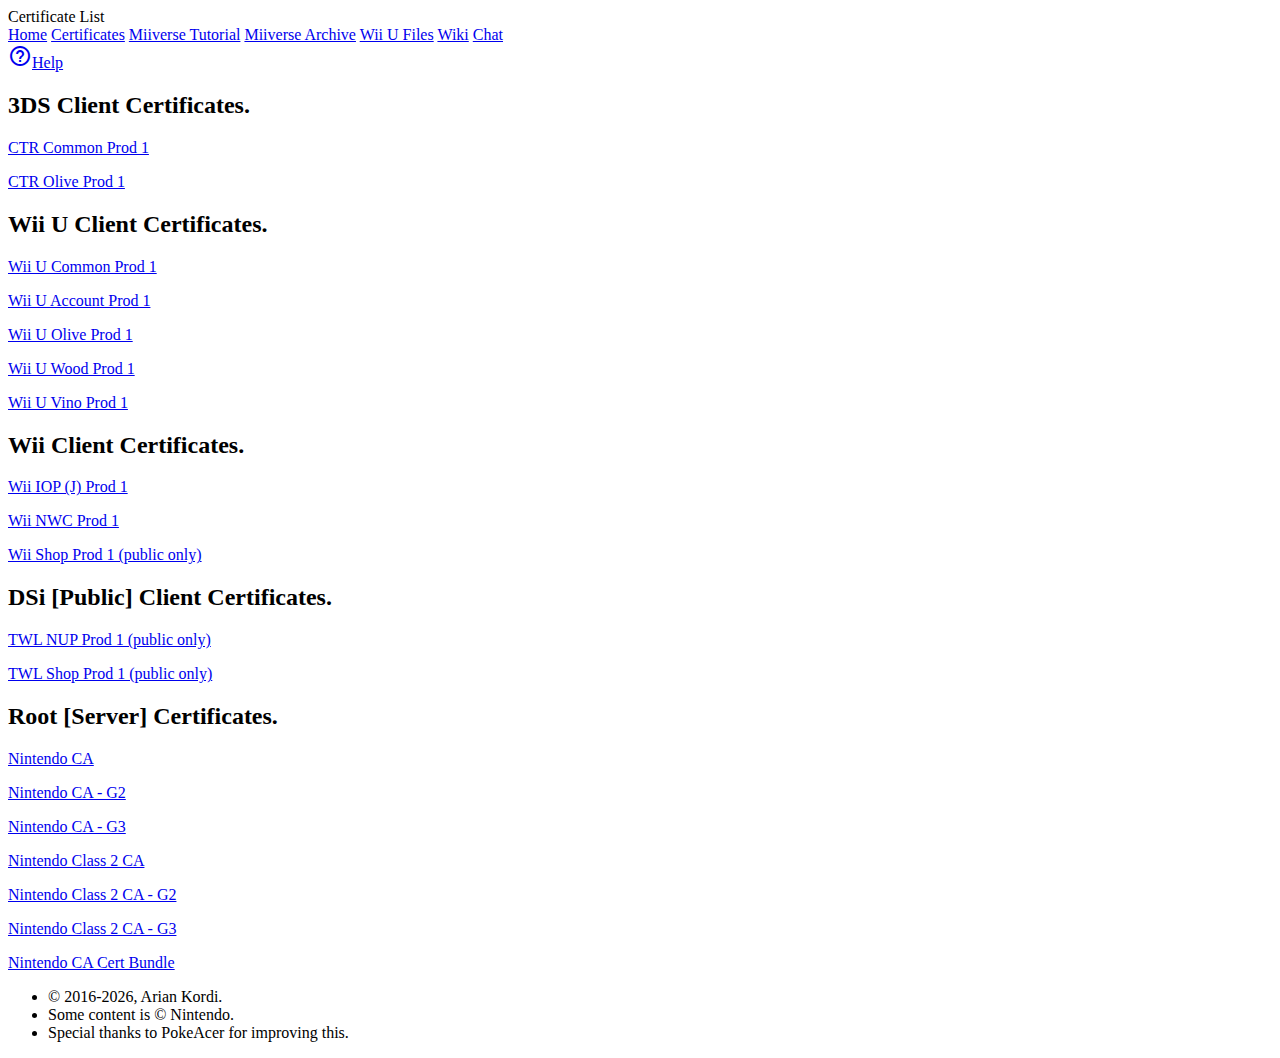
==== index.html @ 86ca420d "Add Nintendo certs" ====
<!doctype html>
<!--
  Material Design Lite
  Copyright 2015 Google Inc. All rights reserved.

  Licensed under the Apache License, Version 2.0 (the "License");
  you may not use this file except in compliance with the License.
  You may obtain a copy of the License at

      https://www.apache.org/licenses/LICENSE-2.0

  Unless required by applicable law or agreed to in writing, software
  distributed under the License is distributed on an "AS IS" BASIS,
  WITHOUT WARRANTIES OR CONDITIONS OF ANY KIND, either express or implied.
  See the License for the specific language governing permissions and
  limitations under the License
-->
<html lang="en">
<head>
    <meta charset="utf-8">
    <meta http-equiv="X-UA-Compatible" content="IE=edge">
    <meta name="description" content="A tutorial to let you access Miiverse in your PC browser.">
    <meta name="viewport" content="width=device-width, initial-scale=1.0, minimum-scale=1.0">
    <title>Certificate List</title>

    <link rel="stylesheet" href="https://fonts.googleapis.com/css?family=Roboto:regular,bold,italic,thin,light,bolditalic,black,medium&amp;lang=en">
    <link rel="stylesheet" href="https://fonts.googleapis.com/icon?family=Material+Icons">
    <link rel="stylesheet" href="https://code.getmdl.io/1.3.0/material.deep_purple-pink.min.css">
    <link rel="stylesheet" href="/css/dash.css">
    <style>
    #view-source {
      position: fixed;
      display: block;
      right: 0;
      bottom: 0;
      margin-right: 40px;
      margin-bottom: 40px;
      z-index: 900;
    }
	.weewoo {
		color: red;
		animation: weewoo 1s linear infinite;
	}
	
	@keyframes weewoo {
		50% { background-color: red; color: white; }
	}
	.center{display:block;margin-left:auto;margin-right:auto;text-align:center;}
	pre {
    white-space: pre-wrap;       /* Since CSS 2.1 */
    white-space: -moz-pre-wrap;  /* Mozilla, since 1999 */
    white-space: -pre-wrap;      /* Opera 4-6 */
    white-space: -o-pre-wrap;    /* Opera 7 */
    word-wrap: break-word;       /* Internet Explorer 5.5+ */
}
    </style>
  </head>
  <body>
    <div class="layout mdl-layout mdl-js-layout mdl-layout--fixed-header">
      <header class="header mdl-layout__header mdl-color--primary">
        <div class="mdl-layout__header-row">
          <span class="mdl-layout-title">Certificate List</span>
		</div>
      </header>
<div class="drawer mdl-layout__drawer mdl-color--blue-grey-900 mdl-color-text--blue-grey-50">
        <nav class="navigation mdl-navigation mdl-color--blue-grey-800">
		  <a href="/" class="mdl-layout__tab">Home</a>
          <a href="/cert/" class="mdl-layout__tab is-active">Certificates</a>
          <a href="/tutorial/miiverse/" class="mdl-layout__tab">Miiverse Tutorial</a>
          <a href="/Aarch/Miiverse/" class="mdl-layout__tab">Miiverse Archive</a>
          <a href="/cafe/" class="mdl-layout__tab">Wii U Files</a>
          <a href="/wiki/Main_Page" class="mdl-layout__tab">Wiki</a>
		  <a href="/chat/" class="mdl-layout__tab">Chat</a>

          <div class="mdl-layout-spacer"></div>
          <a class="mdl-navigation__link" href="/help/"><i class="mdl-color-text--blue-grey-400 material-icons" role="presentation">help_outline</i><span class="visuallyhidden">Help</span></a>
        </nav>      </div>
	   <main class="mdl-layout__content mdl-color--grey-100">
        <div class="mdl-grid content">
          
		  <div class="cards mdl-cell mdl-cell--4-col mdl-cell--8-col-tablet mdl-grid mdl-grid--no-spacing">
            <div class="updates mdl-card mdl-shadow--2dp mdl-cell mdl-cell--4-col mdl-cell--4-col-tablet mdl-cell--12-col-desktop">
              <div class="mdl-card__title mdl-card--expand mdl-color--deep-purple-500">
                <h2 class="mdl-card__title-text">3DS Client Certificates.</h2>
              </div>
              <div class="mdl-card__supporting-text mdl-color-text--grey-600">
                <p><a href="ctr-common-1.p12">CTR Common Prod 1</a></p>
				<p><a href="ctr_olive.p12">CTR Olive Prod 1</a></p>
              </div>
            </div>
			</div>
		  
		  <div class="cards mdl-cell mdl-cell--4-col mdl-cell--8-col-tablet mdl-grid mdl-grid--no-spacing">
            <div class="updates mdl-card mdl-shadow--2dp mdl-cell mdl-cell--4-col mdl-cell--4-col-tablet mdl-cell--12-col-desktop">
              <div class="mdl-card__title mdl-card--expand mdl-color--deep-purple-500">
                <h2 class="mdl-card__title-text">Wii U Client Certificates.</h2>
              </div>
              <div class="mdl-card__supporting-text mdl-color-text--grey-600">
				<p><a href="WIIU_COMMON_1_CERT.p12">Wii U Common Prod 1</a></p>
				<p><a href="WIIU_ACCOUNT_1_CERT.p12">Wii U Account Prod 1</a></p>
				<p><a href="WIIU_OLIVE_1_CERT.p12">Wii U Olive Prod 1</a></p>
				<p><a href="WIIU_WOOD_1_CERT.p12">Wii U Wood Prod 1</a></p>
				<p><a href="WIIU_VINO_1_CERT.p12">Wii U Vino Prod 1</a></p>
              </div>
            </div>
			</div>
		  <div class="cards mdl-cell mdl-cell--4-col mdl-cell--8-col-tablet mdl-grid mdl-grid--no-spacing">
            <div class="updates mdl-card mdl-shadow--2dp mdl-cell mdl-cell--4-col mdl-cell--4-col-tablet mdl-cell--12-col-desktop">
              <div class="mdl-card__title mdl-card--expand mdl-color--deep-purple-500">
                <h2 class="mdl-card__title-text">Wii Client Certificates.</h2>
              </div>
              <div class="mdl-card__supporting-text mdl-color-text--grey-600">
				<p><a href="WII_IOP_1_CERT.p12">Wii IOP (J) Prod 1</a></p>
				<p><a href="WII_NWC_1_CERT.p12">Wii NWC Prod 1</a></p>
				<p><a href="0001000248414241/SHOP_cert.der">Wii Shop Prod 1 (public only)</a></p>
              </div>
            </div>
			</div>
		  <div class="cards mdl-cell mdl-cell--4-col mdl-cell--8-col-tablet mdl-grid mdl-grid--no-spacing">
            <div class="updates mdl-card mdl-shadow--2dp mdl-cell mdl-cell--4-col mdl-cell--4-col-tablet mdl-cell--12-col-desktop">
              <div class="mdl-card__title mdl-card--expand mdl-color--deep-purple-500">
                <h2 class="mdl-card__title-text">DSi [Public] Client Certificates.</h2>
              </div>
              <div class="mdl-card__supporting-text mdl-color-text--grey-600">
				<p><a href="0003000F484E4C45/verdata/twl-nup-cert.der">TWL NUP Prod 1 (public only)</a></p>
				<p><a href="0003000F484E4C45/verdata/twl-shop-cert.der">TWL Shop Prod 1 (public only)</a></p>
              </div>
            </div>
			</div>
		  <div class="cards mdl-cell mdl-cell--4-col mdl-cell--8-col-tablet mdl-grid mdl-grid--no-spacing">
            <div class="updates mdl-card mdl-shadow--2dp mdl-cell mdl-cell--4-col mdl-cell--4-col-tablet mdl-cell--12-col-desktop">
              <div class="mdl-card__title mdl-card--expand mdl-color--deep-purple-500">
                <h2 class="mdl-card__title-text">Root [Server] Certificates.</h2>
              </div>
              <div class="mdl-card__supporting-text mdl-color-text--grey-600">
				<p><a href="0005001B10054000/scerts/CACERT_NINTENDO_CA.der">Nintendo CA</a></p>
				<p><a href="0005001B10054000/scerts/CACERT_NINTENDO_CA_G2.der">Nintendo CA - G2</a></p>
				<p><a href="0005001B10054000/scerts/CACERT_NINTENDO_CA_G3.der">Nintendo CA - G3</a></p>
				<p><a href="0005001B10054000/scerts/CACERT_NINTENDO_CLASS2_CA.der">Nintendo Class 2 CA</a></p>
				<p><a href="0005001B10054000/scerts/CACERT_NINTENDO_CLASS2_CA_G2.der">Nintendo Class 2 CA - G2</a></p>
				<p><a href="0005001B10054000/scerts/CACERT_NINTENDO_CLASS2_CA_G3.der">Nintendo Class 2 CA - G3</a></p>
				<p><a href="0005001B10054000/scerts/CACERT_NINTEND_BUNDLE.pem">Nintendo CA Cert Bundle</a></p>
              </div>
            </div>
			</div>
		</div>
        <footer class="mdl-mega-footer">
          <div class="mdl-mega-footer--bottom-section">
            <ul class="mdl-mega-footer--link-list">
              <li>&copy; 2016<script>new Date().getFullYear()>2016&&document.write("-"+new Date().getFullYear());</script>, Arian Kordi.</li>
			  <li>Some content is &copy; Nintendo.</li>
			  <li>Special thanks to PokeAcer for improving this.</li>
            </ul>
          </div>
        </footer>
    <script src="https://code.getmdl.io/1.3.0/material.min.js"></script>
  </body>
</html>
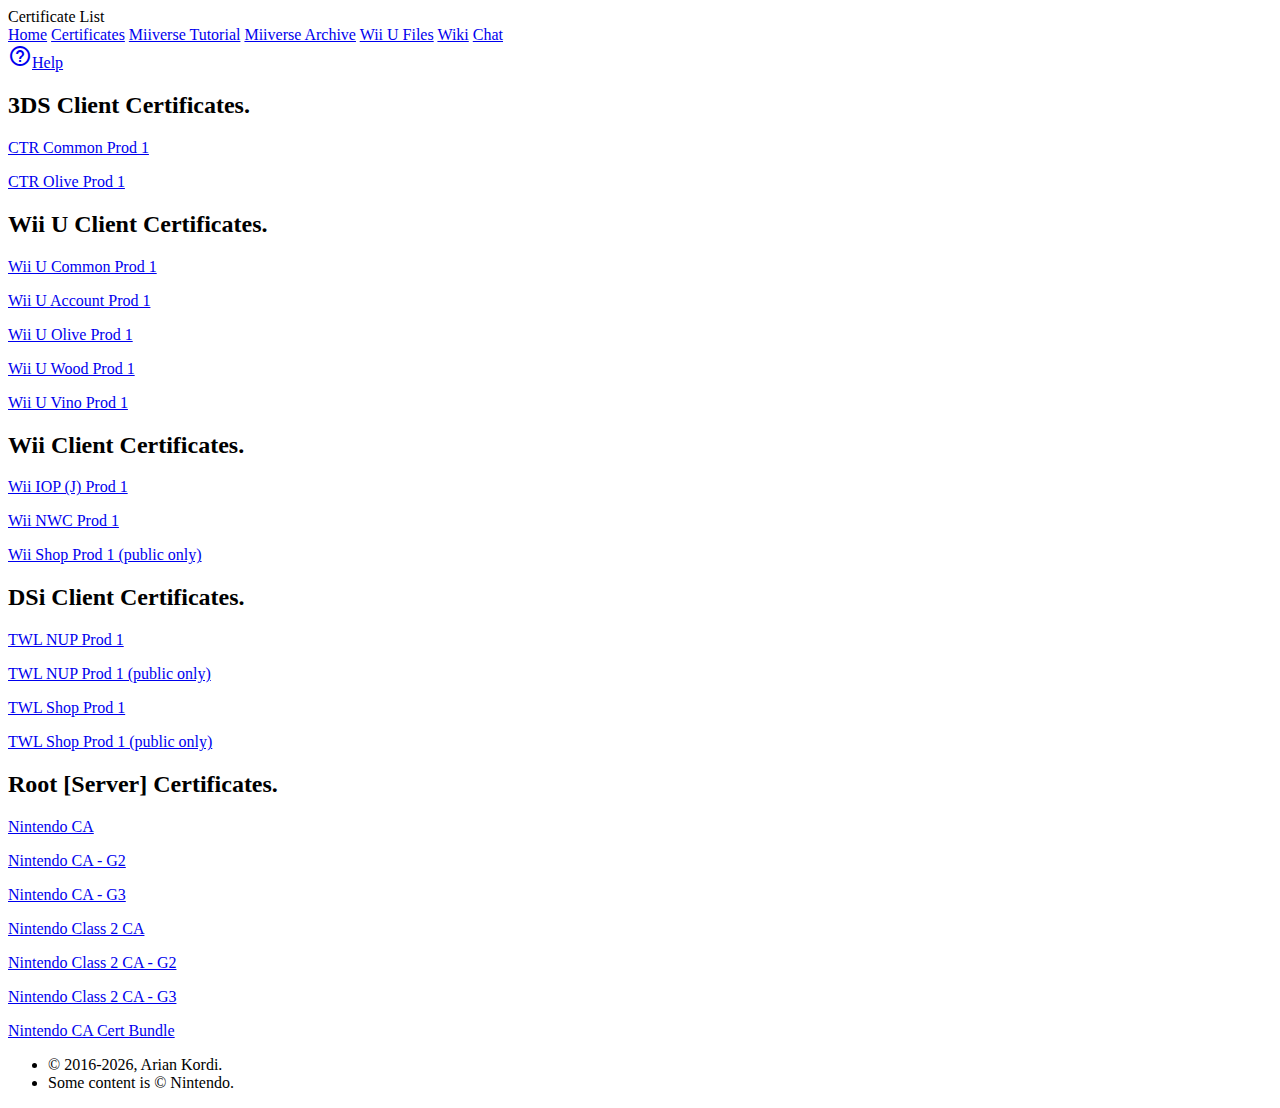
==== commit 6646f7ff: "Fix TWL Shop Prod 1 again" ====
--- a/index.html
+++ b/index.html
@@ -120,10 +120,12 @@
 		  <div class="cards mdl-cell mdl-cell--4-col mdl-cell--8-col-tablet mdl-grid mdl-grid--no-spacing">
             <div class="updates mdl-card mdl-shadow--2dp mdl-cell mdl-cell--4-col mdl-cell--4-col-tablet mdl-cell--12-col-desktop">
               <div class="mdl-card__title mdl-card--expand mdl-color--deep-purple-500">
-                <h2 class="mdl-card__title-text">DSi [Public] Client Certificates.</h2>
+                <h2 class="mdl-card__title-text">DSi Client Certificates.</h2>
               </div>
               <div class="mdl-card__supporting-text mdl-color-text--grey-600">
-				<p><a href="0003000F484E4C45/verdata/twl-nup-cert.der">TWL NUP Prod 1 (public only)</a></p>
+        <p><a href="0003000F484E4C45/verdata/twl-nup.p12">TWL NUP Prod 1</a></p>
+        <p><a href="0003000F484E4C45/verdata/twl-nup-cert.der">TWL NUP Prod 1 (public only)</a></p>
+        <p><a href="0003000F484E4C45/verdata/twl-shop.pem">TWL Shop Prod 1</a></p>
 				<p><a href="0003000F484E4C45/verdata/twl-shop-cert.der">TWL Shop Prod 1 (public only)</a></p>
               </div>
             </div>
@@ -150,7 +152,6 @@
             <ul class="mdl-mega-footer--link-list">
               <li>&copy; 2016<script>new Date().getFullYear()>2016&&document.write("-"+new Date().getFullYear());</script>, Arian Kordi.</li>
 			  <li>Some content is &copy; Nintendo.</li>
-			  <li>Special thanks to PokeAcer for improving this.</li>
             </ul>
           </div>
         </footer>
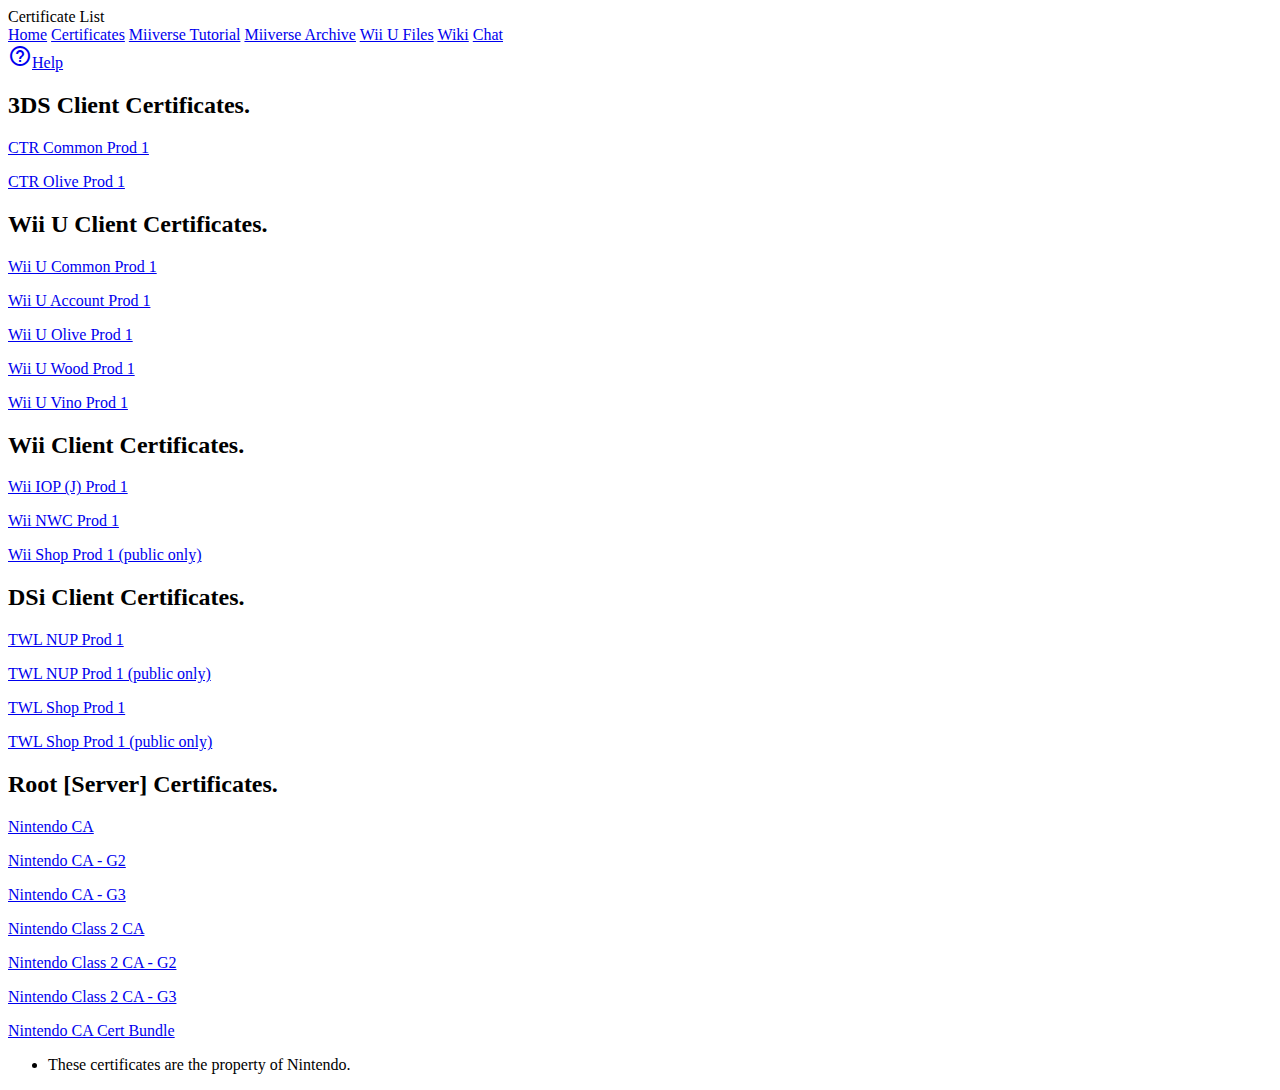
==== commit ae07db33: "Change color of text" ====
--- a/index.html
+++ b/index.html
@@ -20,9 +20,9 @@
 <head>
     <meta charset="utf-8">
     <meta http-equiv="X-UA-Compatible" content="IE=edge">
-    <meta name="description" content="A tutorial to let you access Miiverse in your PC browser.">
+    <meta name="description" content="Certificates from Nintendo to download.">
     <meta name="viewport" content="width=device-width, initial-scale=1.0, minimum-scale=1.0">
-    <title>Certificate List</title>
+    <title>Nintendo Certificate List</title>
 
     <link rel="stylesheet" href="https://fonts.googleapis.com/css?family=Roboto:regular,bold,italic,thin,light,bolditalic,black,medium&amp;lang=en">
     <link rel="stylesheet" href="https://fonts.googleapis.com/icon?family=Material+Icons">
@@ -82,7 +82,7 @@
 		  <div class="cards mdl-cell mdl-cell--4-col mdl-cell--8-col-tablet mdl-grid mdl-grid--no-spacing">
             <div class="updates mdl-card mdl-shadow--2dp mdl-cell mdl-cell--4-col mdl-cell--4-col-tablet mdl-cell--12-col-desktop">
               <div class="mdl-card__title mdl-card--expand mdl-color--deep-purple-500">
-                <h2 class="mdl-card__title-text">3DS Client Certificates.</h2>
+                <h2 class="mdl-card__title-text mdl-color-text--white">3DS Client Certificates.</h2>
               </div>
               <div class="mdl-card__supporting-text mdl-color-text--grey-600">
                 <p><a href="ctr-common-1.p12">CTR Common Prod 1</a></p>
@@ -94,7 +94,7 @@
 		  <div class="cards mdl-cell mdl-cell--4-col mdl-cell--8-col-tablet mdl-grid mdl-grid--no-spacing">
             <div class="updates mdl-card mdl-shadow--2dp mdl-cell mdl-cell--4-col mdl-cell--4-col-tablet mdl-cell--12-col-desktop">
               <div class="mdl-card__title mdl-card--expand mdl-color--deep-purple-500">
-                <h2 class="mdl-card__title-text">Wii U Client Certificates.</h2>
+                <h2 class="mdl-card__title-text mdl-color-text--white">Wii U Client Certificates.</h2>
               </div>
               <div class="mdl-card__supporting-text mdl-color-text--grey-600">
 				<p><a href="WIIU_COMMON_1_CERT.p12">Wii U Common Prod 1</a></p>
@@ -108,7 +108,7 @@
 		  <div class="cards mdl-cell mdl-cell--4-col mdl-cell--8-col-tablet mdl-grid mdl-grid--no-spacing">
             <div class="updates mdl-card mdl-shadow--2dp mdl-cell mdl-cell--4-col mdl-cell--4-col-tablet mdl-cell--12-col-desktop">
               <div class="mdl-card__title mdl-card--expand mdl-color--deep-purple-500">
-                <h2 class="mdl-card__title-text">Wii Client Certificates.</h2>
+                <h2 class="mdl-card__title-text mdl-color-text--white">Wii Client Certificates.</h2>
               </div>
               <div class="mdl-card__supporting-text mdl-color-text--grey-600">
 				<p><a href="WII_IOP_1_CERT.p12">Wii IOP (J) Prod 1</a></p>
@@ -120,7 +120,7 @@
 		  <div class="cards mdl-cell mdl-cell--4-col mdl-cell--8-col-tablet mdl-grid mdl-grid--no-spacing">
             <div class="updates mdl-card mdl-shadow--2dp mdl-cell mdl-cell--4-col mdl-cell--4-col-tablet mdl-cell--12-col-desktop">
               <div class="mdl-card__title mdl-card--expand mdl-color--deep-purple-500">
-                <h2 class="mdl-card__title-text">DSi Client Certificates.</h2>
+                <h2 class="mdl-card__title-text mdl-color-text--white">DSi Client Certificates.</h2>
               </div>
               <div class="mdl-card__supporting-text mdl-color-text--grey-600">
         <p><a href="0003000F484E4C45/verdata/twl-nup.p12">TWL NUP Prod 1</a></p>
@@ -133,7 +133,7 @@
 		  <div class="cards mdl-cell mdl-cell--4-col mdl-cell--8-col-tablet mdl-grid mdl-grid--no-spacing">
             <div class="updates mdl-card mdl-shadow--2dp mdl-cell mdl-cell--4-col mdl-cell--4-col-tablet mdl-cell--12-col-desktop">
               <div class="mdl-card__title mdl-card--expand mdl-color--deep-purple-500">
-                <h2 class="mdl-card__title-text">Root [Server] Certificates.</h2>
+                <h2 class="mdl-card__title-text mdl-color-text--white">Root [Server] Certificates.</h2>
               </div>
               <div class="mdl-card__supporting-text mdl-color-text--grey-600">
 				<p><a href="0005001B10054000/scerts/CACERT_NINTENDO_CA.der">Nintendo CA</a></p>
@@ -150,8 +150,7 @@
         <footer class="mdl-mega-footer">
           <div class="mdl-mega-footer--bottom-section">
             <ul class="mdl-mega-footer--link-list">
-              <li>&copy; 2016<script>new Date().getFullYear()>2016&&document.write("-"+new Date().getFullYear());</script>, Arian Kordi.</li>
-			  <li>Some content is &copy; Nintendo.</li>
+              <li>These certificates are the property of Nintendo.</li>
             </ul>
           </div>
         </footer>
